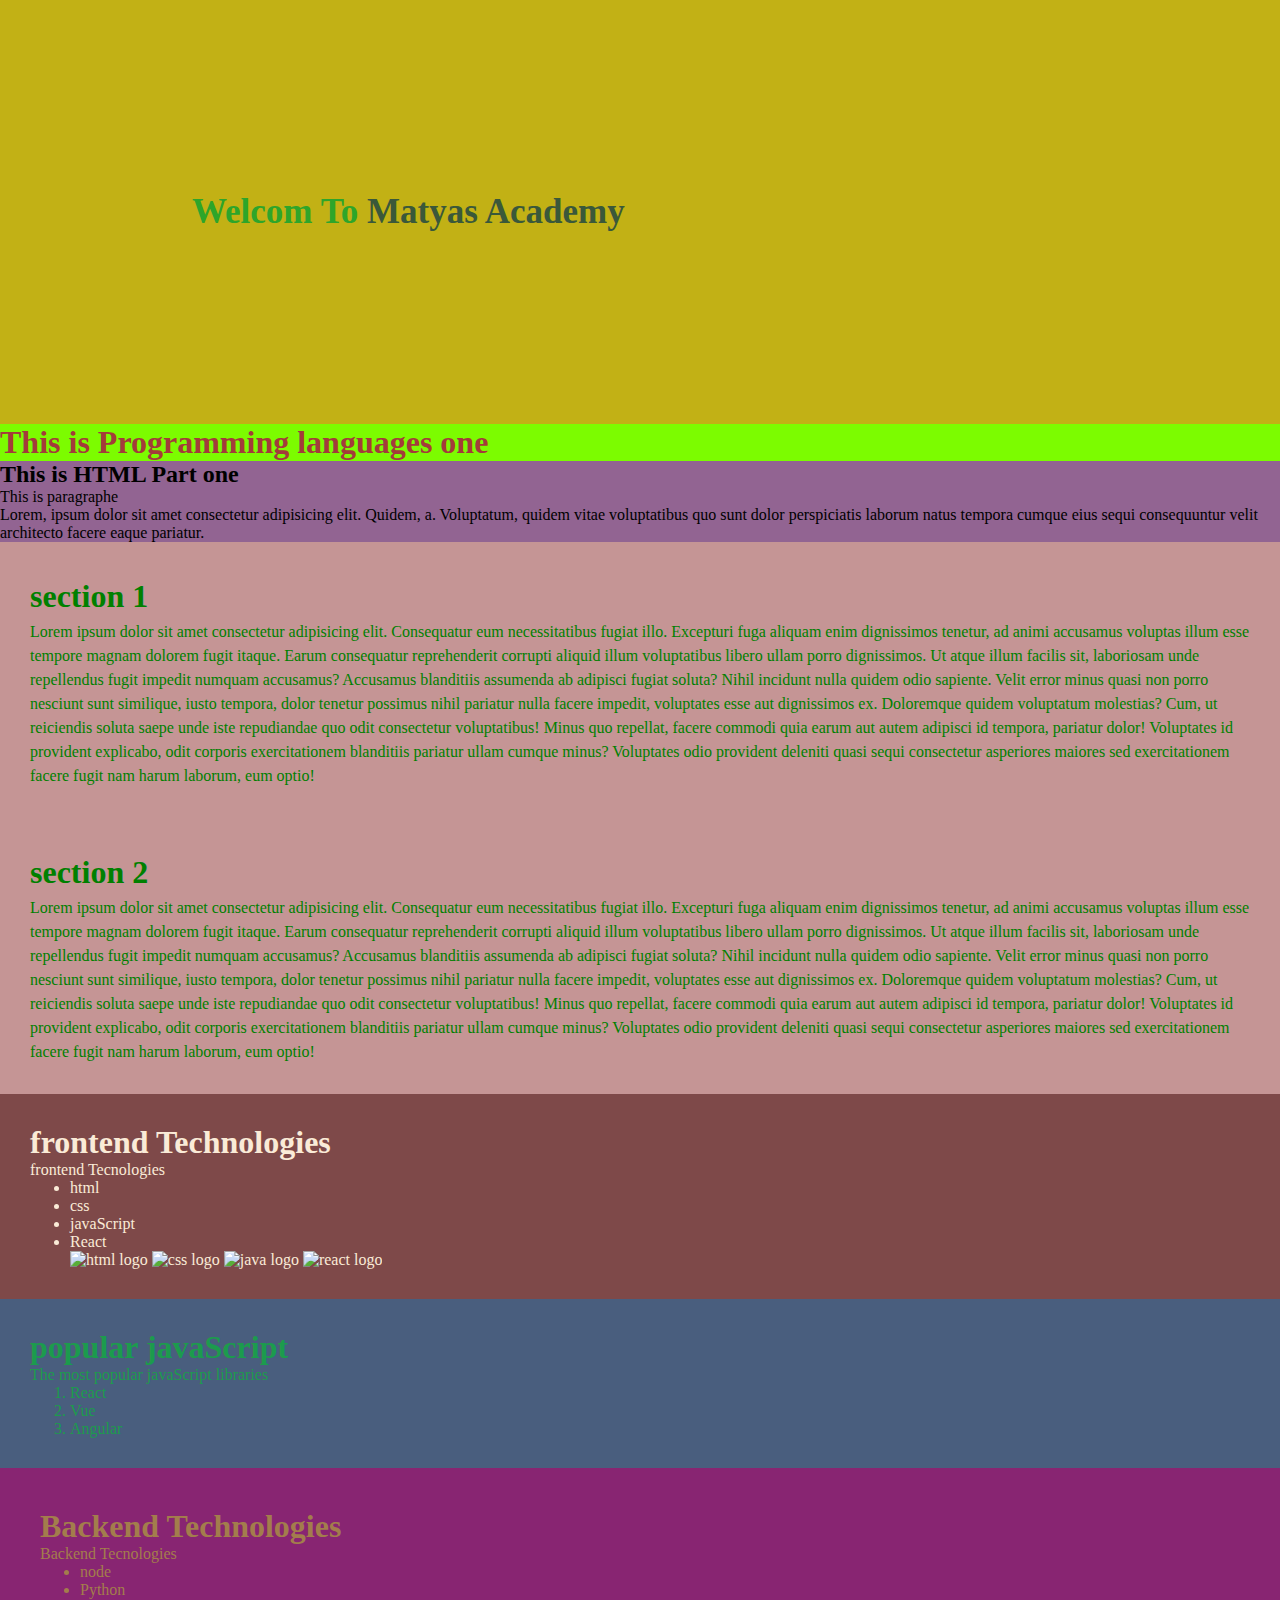
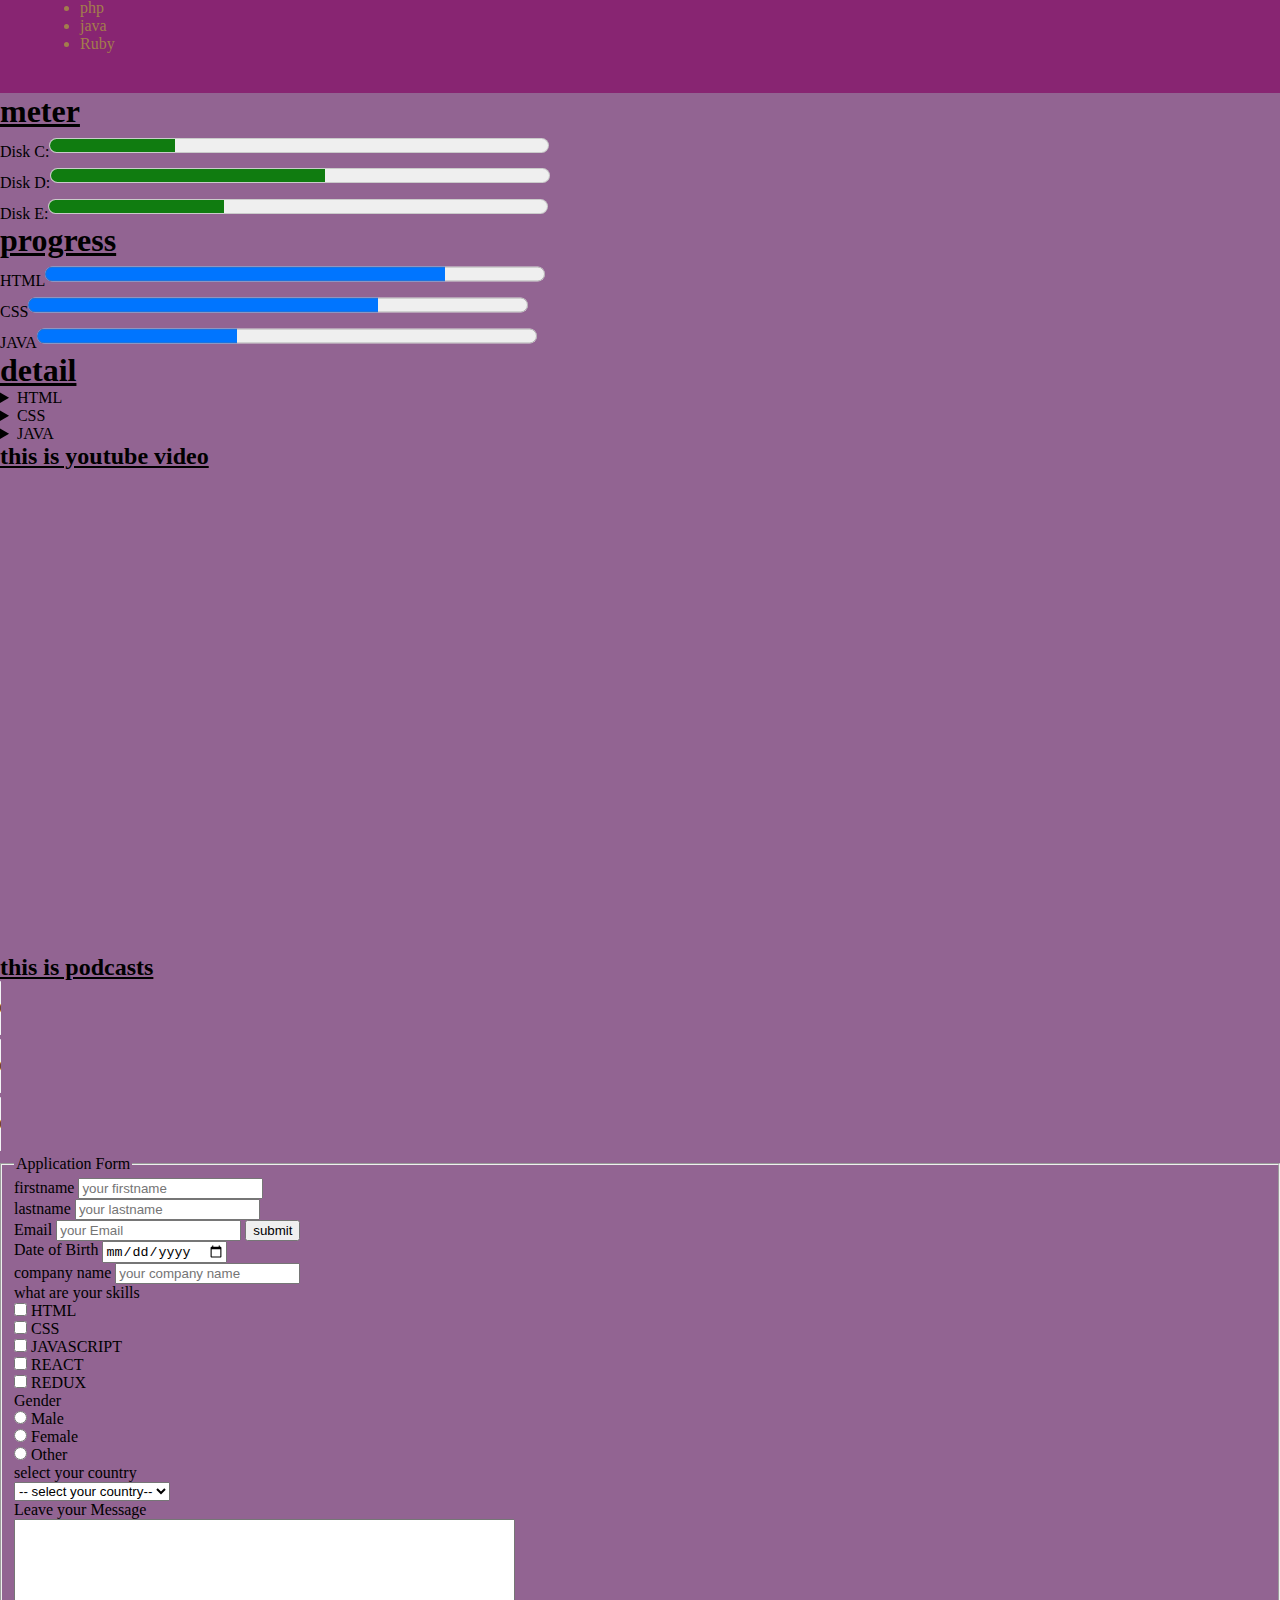
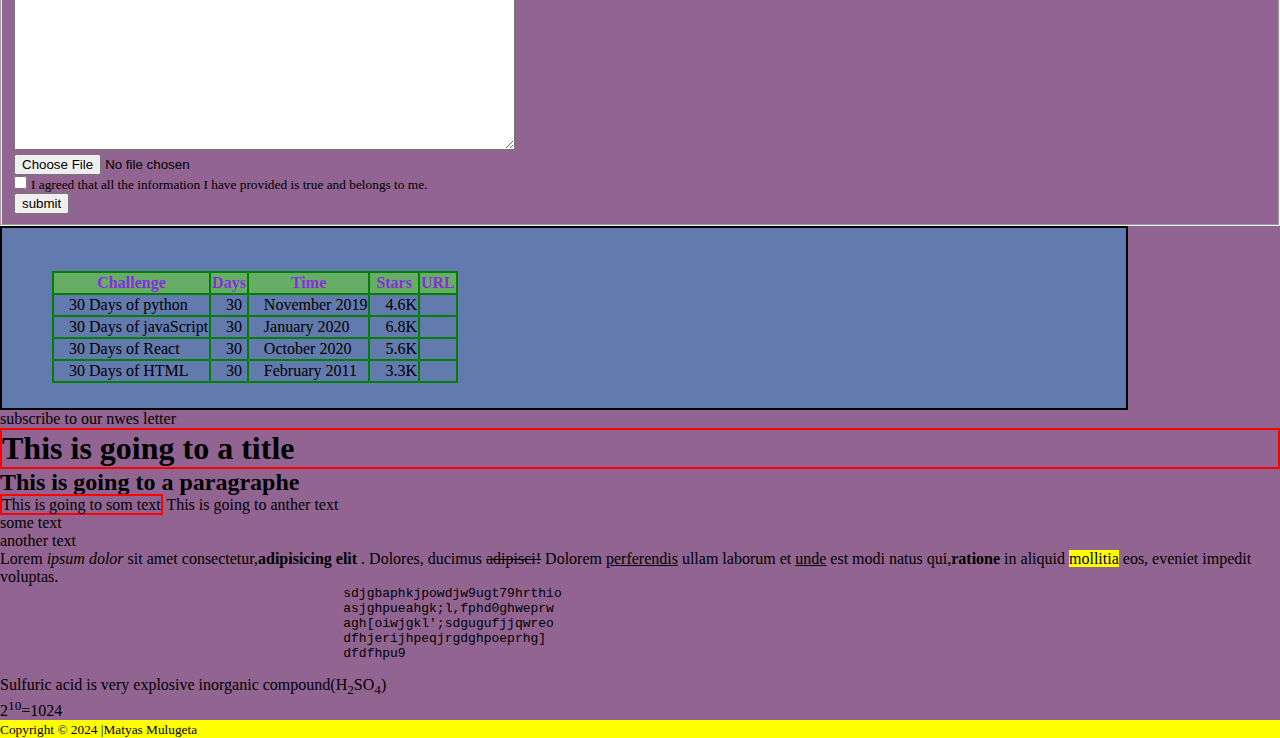
==== index.html @ 6f58ba42 "the second commit and change file" ====
<!--Declaration-->
<!DOCTYPE html>
<!--The root elemrnt start from here-->
<html lang="en">

<head>
    <meta charset="UTF-8" />
    <meta http-equiv="refresh" content="3600">
    <meta name="viewport" content="width=device-width,initial-scale=1.0">
    <meta name="description" content="Matyas Academy the best onlin Academy to learn coding" />
    <meta name="keywords" content="HTML,CSS,javaScript,coding,in Amharic" />
    <meta name="aouhor" content="Matyas Academy" />
    <title>
        Matyas Academy Static Website
    </title>
    <link rel="stylesheet" href="">
    <link rel="stylesheet" href="./asset/css/styles.css">
</head>

<body>
    <div>
        <!--This is header section-->
        <header>
            <h1 id="title-1" class="title">
                <span id="Welcom">Welcom To</span>
                <span id="Matyas">Matyas Academy</span>
            </h1>
        </header>
        <!--This is the main section-->
        <main>
            <div>
                <!--heading parts-->
                <div>
                    <h1 class="title">This is Programming languages one</h1>
                    <h2>This is HTML Part one</h2>
                    <p>
                        This is paragraphe <br>
                        Lorem, ipsum dolor sit amet consectetur adipisicing elit. Quidem, a. Voluptatum, quidem vitae
                        voluptatibus quo sunt dolor perspiciatis laborum natus tempora cumque eius sequi consequuntur
                        velit architecto facere eaque pariatur.
                    </p>
                </div>
                <!--part of section-->
                <div>
                    <section>
                        <h1>
                            section 1
                        </h1>
                        <article>
                            <p>
                                Lorem ipsum dolor sit amet consectetur adipisicing elit. Consequatur eum necessitatibus
                                fugiat illo. Excepturi fuga aliquam enim dignissimos tenetur, ad animi accusamus
                                voluptas illum esse tempore magnam dolorem fugit itaque.
                                Earum consequatur reprehenderit corrupti aliquid illum voluptatibus libero ullam porro
                                dignissimos. Ut atque illum facilis sit, laboriosam unde repellendus fugit impedit
                                numquam accusamus? Accusamus blanditiis assumenda ab adipisci fugiat soluta?
                                Nihil incidunt nulla quidem odio sapiente. Velit error minus quasi non porro nesciunt
                                sunt similique, iusto tempora, dolor tenetur possimus nihil pariatur nulla facere
                                impedit, voluptates esse aut dignissimos ex.
                                Doloremque quidem voluptatum molestias? Cum, ut reiciendis soluta saepe unde iste
                                repudiandae quo odit consectetur voluptatibus! Minus quo repellat, facere commodi quia
                                earum aut autem adipisci id tempora, pariatur dolor!
                                Voluptates id provident explicabo, odit corporis exercitationem blanditiis pariatur
                                ullam cumque minus? Voluptates odio provident deleniti quasi sequi consectetur
                                asperiores maiores sed exercitationem facere fugit nam harum laborum, eum optio!
                            </p>
                        </article>
                    </section>
                    <section>
                        <h1>
                            section 2
                        </h1>
                        <article>
                            <p>
                                Lorem ipsum dolor sit amet consectetur adipisicing elit. Consequatur eum necessitatibus
                                fugiat illo. Excepturi fuga aliquam enim dignissimos tenetur, ad animi accusamus
                                voluptas illum esse tempore magnam dolorem fugit itaque.
                                Earum consequatur reprehenderit corrupti aliquid illum voluptatibus libero ullam porro
                                dignissimos. Ut atque illum facilis sit, laboriosam unde repellendus fugit impedit
                                numquam accusamus? Accusamus blanditiis assumenda ab adipisci fugiat soluta?
                                Nihil incidunt nulla quidem odio sapiente. Velit error minus quasi non porro nesciunt
                                sunt similique, iusto tempora, dolor tenetur possimus nihil pariatur nulla facere
                                impedit, voluptates esse aut dignissimos ex.
                                Doloremque quidem voluptatum molestias? Cum, ut reiciendis soluta saepe unde iste
                                repudiandae quo odit consectetur voluptatibus! Minus quo repellat, facere commodi quia
                                earum aut autem adipisci id tempora, pariatur dolor!
                                Voluptates id provident explicabo, odit corporis exercitationem blanditiis pariatur
                                ullam cumque minus? Voluptates odio provident deleniti quasi sequi consectetur
                                asperiores maiores sed exercitationem facere fugit nam harum laborum, eum optio!
                            </p>
                        </article>
                    </section>
                </div>
                <!--listed files-->
                <div>
                    <div class="Tecnologies-1">
                        <h1>
                            frontend Technologies
                        </h1>
                        <p>
                            frontend Tecnologies
                        </p>
                        <ul>
                            <li>html</li>
                            <li>css</li>
                            <li>javaScript</li>
                            <li>React</li>
                            <img src="./asset/pro-image/html.png" style="width:10%;" alt="html logo"
                                title="html logo" />
                            <img src="./asset/pro-image/css.png" style="width:10%;" alt="css logo" title="css logo" />
                            <img src="./asset/pro-image/java.png" style="width:10%;" alt="java logo"
                                title="java logo" />
                            <img src="./asset/pro-image/react.jpg" style="width:10%;" alt="react logo"
                                title="react logo" />
                        </ul>
                    </div>
                    <div class="Tecnologies-2">
                        <h1>
                            popular javaScript
                        </h1>
                        <p>
                            The most popular javaScript libraries
                        </p>
                        <ol>
                            <li>React</li>
                            <li>Vue</li>
                            <li>Angular</li>
                        </ol>
                    </div>
                    <div class="Tecnologies-3">
                        <h1>
                            Backend Technologies
                        </h1>
                        <p>
                            Backend Tecnologies
                        </p>
                        <ul>
                            <li>node</li>
                            <li>Python</li>
                            <li>php</li>
                            <li>java</li>
                            <li>Ruby</li>
                        </ul>
                    </div>
                </div>
                <!--meter,progress,details-->
                <div>
                    <!--meter-->
                    <h1><u>meter</u></h1>
                    Disk C:<meter value="25" min="0" max="100">
                    </meter><br />
                    Disk D:<meter value="55" min="0" max="100">
                    </meter><br />
                    Disk E:<meter value="35" min="0" max="100">
                    </meter>
                    <!--progress-->
                    <h1><u>progress</u></h1>
                    HTML<progress min="0" max="100" value="80">
                    </progress><br />
                    CSS<progress min="0" max="100" value="70">
                    </progress><br />
                    JAVA<progress min="0" max="100" value="40">
                    </progress>
                    <!--details-->
                    <h1><u>detail</u></h1>
                    <details>
                        <summary>HTML</summary>
                        <P>Lorem ipsum dolor sit amet consectetur adipisicing elit. Dolorem ea nobis nisi in vero
                            provident rerum, quia error, ab cupiditate assumenda fugiat ipsum, sapiente quod.
                            Perferendis fuga odio ex in.</P>
                    </details>
                    <details>
                        <summary>CSS</summary>
                        <P>Lorem ipsum dolor sit amet consectetur adipisicing elit. Dolorem ea nobis nisi in vero
                            provident rerum, quia error, ab cupiditate assumenda fugiat ipsum, sapiente quod.
                            Perferendis fuga odio ex in.</P>
                    </details>
                    <details>
                        <summary>JAVA</summary>
                        <P>Lorem ipsum dolor sit amet consectetur adipisicing elit. Dolorem ea nobis nisi in vero
                            provident rerum, quia error, ab cupiditate assumenda fugiat ipsum, sapiente quod.
                            Perferendis fuga odio ex in.</P>
                    </details>
                </div>
                <!--Media files-->
                <div>
                    <h2>
                        <u>
                            this is youtube video
                        </u>
                    </h2>
                    <iframe width="663" height="480" src="https://www.youtube.com/embed/uxzwDXzeaTU"
                        title="HTML in Amharic:16 -  Media files (Video, audio and Images)" frameborder="0"
                        allow="accelerometer; autoplay; clipboard-write; encrypted-media; gyroscope; picture-in-picture; web-share"
                        referrerpolicy="strict-origin-when-cross-origin" allowfullscreen>
                    </iframe>
                    <h2>
                        <u>
                            this is podcasts
                        </u>
                    </h2>
                    <audio controls src="./asset/audios/Porsche+Macan+July+5+2018+(1).mp3" title="ferst podcasts">
                    </audio><br />
                    <audio controls="./asset/audios/Allusionist+HSBC+PRE+2019-07-12.mp3"
                        title="secnd podcast"></audio><br />
                    <audio controls="./asset/audios/HSBC_Canada_Announcer_7.8.19_updated.mp3"
                        title="therd podcast"></audio>
                </div>
                <!--HTML Form-->
                <div>
                    <fieldset>
                        <legend>
                            Application Form
                        </legend>
                        <form>
                            <!--first name section-->
                            <div>
                                <label for="firstname">
                                    firstname
                                </label>
                                <input type="name" id="firstname" placeholder="your firstname" />
                            </div>
                            <!--last name section-->
                            <div>
                                <label for="lastname">
                                    lastname
                                </label>
                                <input type="name" id="lastname" placeholder="your lastname" />
                            </div>
                            <!--email section-->
                            <div>
                                <label for="email">
                                    Email
                                </label>
                                <input type="email" id="email" placeholder="your Email" />
                                <button>
                                    submit
                                </button>
                            </div>
                            <!--date section-->
                            <div>
                                <label for="Dateofbirth">
                                    Date of Birth
                                </label>
                                <input type="date" id="Dateofbirth" placeholder="your Dateofbirth" />
                            </div>
                            <!--company section-->
                            <div>
                                <label for="company">
                                    company name
                                </label>
                                <input type="name" id="company" placeholder="your company name" />
                            </div>
                            <!--checkbox section-->
                            <div>
                                <p>
                                    what are your skills
                                </p>
                                <input type="checkbox" id="HTML">
                                <label for="HTML">
                                    HTML
                                </label>
                                <br />
                                <input type="checkbox" id="CSS">
                                <label for="CSS">
                                    CSS
                                </label>
                                <br />
                                <input type="checkbox" id="JAVASCRIPT">
                                <label for="JAVASCRIPT">
                                    JAVASCRIPT
                                </label>
                                <br />
                                <input type="checkbox" id="REACT">
                                <label for="REACT">
                                    REACT
                                </label>
                                <br />
                                <input type="checkbox" id="REDUX">
                                <label for="REDUX">
                                    REDUX
                                </label>
                            </div>
                            <!--radio section-->
                            <div>
                                <p>
                                    Gender
                                </p>
                                <input type="radio" id="Male" name="Gender">
                                <label for="Male">
                                    Male
                                </label>
                                <br />
                                <input type="radio" id="Female" name="Gender">
                                <label for="Female">
                                    Female
                                </label>
                                <br />
                                <input type="radio" id="Other" name="Gender">
                                <label for="Other">
                                    Other
                                </label>
                            </div>
                            <!--select coutry section-->
                            <div>
                                <p>
                                    select your country
                                </p>
                                <select name="country" id="country">
                                    <option value="">
                                        -- select your country--
                                    </option>
                                    <option value="Ethiopya">
                                        Ethiopya
                                    </option>
                                    <option value="somalya">
                                        somalya
                                    </option>
                                    <option value="djebuti">
                                        djebuti
                                    </option>
                                    <option value="sudane">
                                        sudane
                                    </option>
                                    <option value="kenya">
                                        kenya
                                    </option>
                                </select>
                            </div>
                            <!--text area section-->
                            <div>
                                <label for="Message">
                                    Leave your Message
                                </label>
                                <br />
                                <textarea name="Message" id="Message" cols="60" rows="15">
                                        </textarea>
                            </div>
                            <!--input file section-->
                            <div>
                                <input type="file">
                            </div>
                            <!--another checkbox section-->
                            <div>
                                <input type="checkbox" id="agre">
                                <label for="agre">
                                    <small>
                                        I agreed that all the information I have provided is true and belongs to me.
                                    </small>
                                </label>
                                <br />
                                <input type="submit" value="submit">
                            </div>
                        </form>
                    </fieldset>
                </div>
                <!--HTML Table-->
                <div class="table-1">
                    <br />
                    <table>
                        <thead>
                            <tr>
                                <th>Challenge</th>
                                <th>Days</th>
                                <th>Time</th>
                                <th>Stars</th>
                                <th>URL</th>
                            </tr>
                        </thead>
                        <tbody>
                            <tr>
                                <td>
                                    30 Days of python
                                </td>
                                <td>30</td>
                                <td>November 2019</td>
                                <td>4.6K</td>
                                <td></td>
                            </tr>
                            <tr>
                                <td>
                                    30 Days of javaScript
                                </td>
                                <td>30</td>
                                <td>January 2020</td>
                                <td>6.8K</td>
                                <td></td>
                            </tr>
                            <tr>
                                <td>
                                    30 Days of React
                                </td>
                                <td>30</td>
                                <td>October 2020</td>
                                <td>5.6K</td>
                                <td></td>
                            </tr>
                            <tr>
                                <td>
                                    30 Days of HTML
                                </td>
                                <td>30</td>
                                <td>February 2011</td>
                                <td>3.3K</td>
                                <td></td>
                            </tr>
                        </tbody>
                    </table>
                </div>

                <!--blockeing and non blocking elments-->
                <div>
                    <p>
                        subscribe to our nwes letter
                    </p>
                    <h1 style="border: 2px solid red;">This is going to a title</h1>
                    <h2>This is going to a paragraphe</h2>
                    <span style="border: 2px solid red;">This is going to som text</span>
                    <span>This is going to anther text</span>
                </div>
                <!--let ass self closing elments-->
                <div>
                    <span>
                        some text
                    </span>
                    <br />
                    <span>
                        another text
                    </span>
                </div>
                <!--html formating-->
                <div>
                    <p>
                        Lorem <em>ipsum dolor</em> sit amet consectetur,<b>adipisicing elit</b> . Dolores, ducimus
                        <del>adipisci!</del> Dolorem <ins>perferendis</ins> ullam laborum et <u>unde</u> est modi natus
                        qui,<strong>ratione</strong> in aliquid <mark>mollitia</mark> eos, eveniet impedit voluptas.

                    </p>
                    <pre>
                                            sdjgbaphkjpowdjw9ugt79hrthio
                                            asjghpueahgk;l,fphd0ghweprw
                                            agh[oiwjgkl';sdgugufjjqwreo
                                            dfhjerijhpeqjrgdghpoeprhg]
                                            dfdfhpu9
                                        </pre>
                    <P>
                        Sulfuric acid is very explosive inorganic compound(H<sub>2</sub>SO<sub>4</sub>)
                    </P>
                    2<sup>10</sup>=1024
                </div>
            </div>
        </main>
        <!--This is the footer section-->
        <footer>
            <div>
                <!--link section-->
                <div>
                    <a href="https://www.youtube.com/" target="blank">
                        <i class="fa-brands fa-square-youtube"></i>
                    </a>
                    <a href="https://www.facebook.com/" target="blank"><i class="fa-brands fa-square-facebook"></i>
                    </a>
                </div>
                <div>
                    <small>
                        Copyright &copy; 2024 |Matyas Mulugeta
                    </small>
                </div>
            </div>
        </footer>
    </div>
</body>

</html>
<!--The root elemrnt ended from here-->
---- asset/css/styles.css ----
/*This is css*/
* {
    margin: 0%;
}

body {
    background-color: rgb(146, 100, 146);
}

meter {
    height: 30px;
    width: 500px;
}

progress {
    height: 30px;
    width: 500px;
}

table,
td,
th {
    border: 2px solid green;
    border-collapse: collapse;
}

.table-1 {
    background-color: rgb(98, 122, 173);
    width: 80%;
    margin: 50 auto;
    padding: 25px 50px;
    border: 2px solid;
}

thead {
    background-color: rgb(102, 173, 102);
    color: blueviolet;
}

td {
    padding-left: 15px;
}

section {
    background-color: rgb(197, 149, 149);
    line-height: 1.5;
    color: green;
    padding: 30px;
}

/*css selectors
by tag name
by id
by class
by attribute
*/
#title-1 {
    padding: 15%;
    background-color: rgb(194, 177, 21);
    font-size: 35px;
}

#Welcom {
    color: rgb(46, 165, 42);
}

#Matyas {
    color: rgb(58, 88, 58);
}

.Tecnologies-1 {
    padding: 30px;
    background-color: rgb(126, 73, 73);
    color: antiquewhite;
}

.Tecnologies-2 {
    padding: 30px;
    background-color: rgb(73, 94, 126);
    color: rgb(28, 155, 77);
}

.Tecnologies-3 {
    padding: 40px;
    background-color: rgb(136, 37, 114);
    color: rgb(163, 125, 76);
}

footer {
    background-color: yellow;
    "

}

.footer-link {
    height: 30px;
    width: 30px;
}
.title{
    background-color: lawngreen;
    color: rgb(163, 59, 59);
}
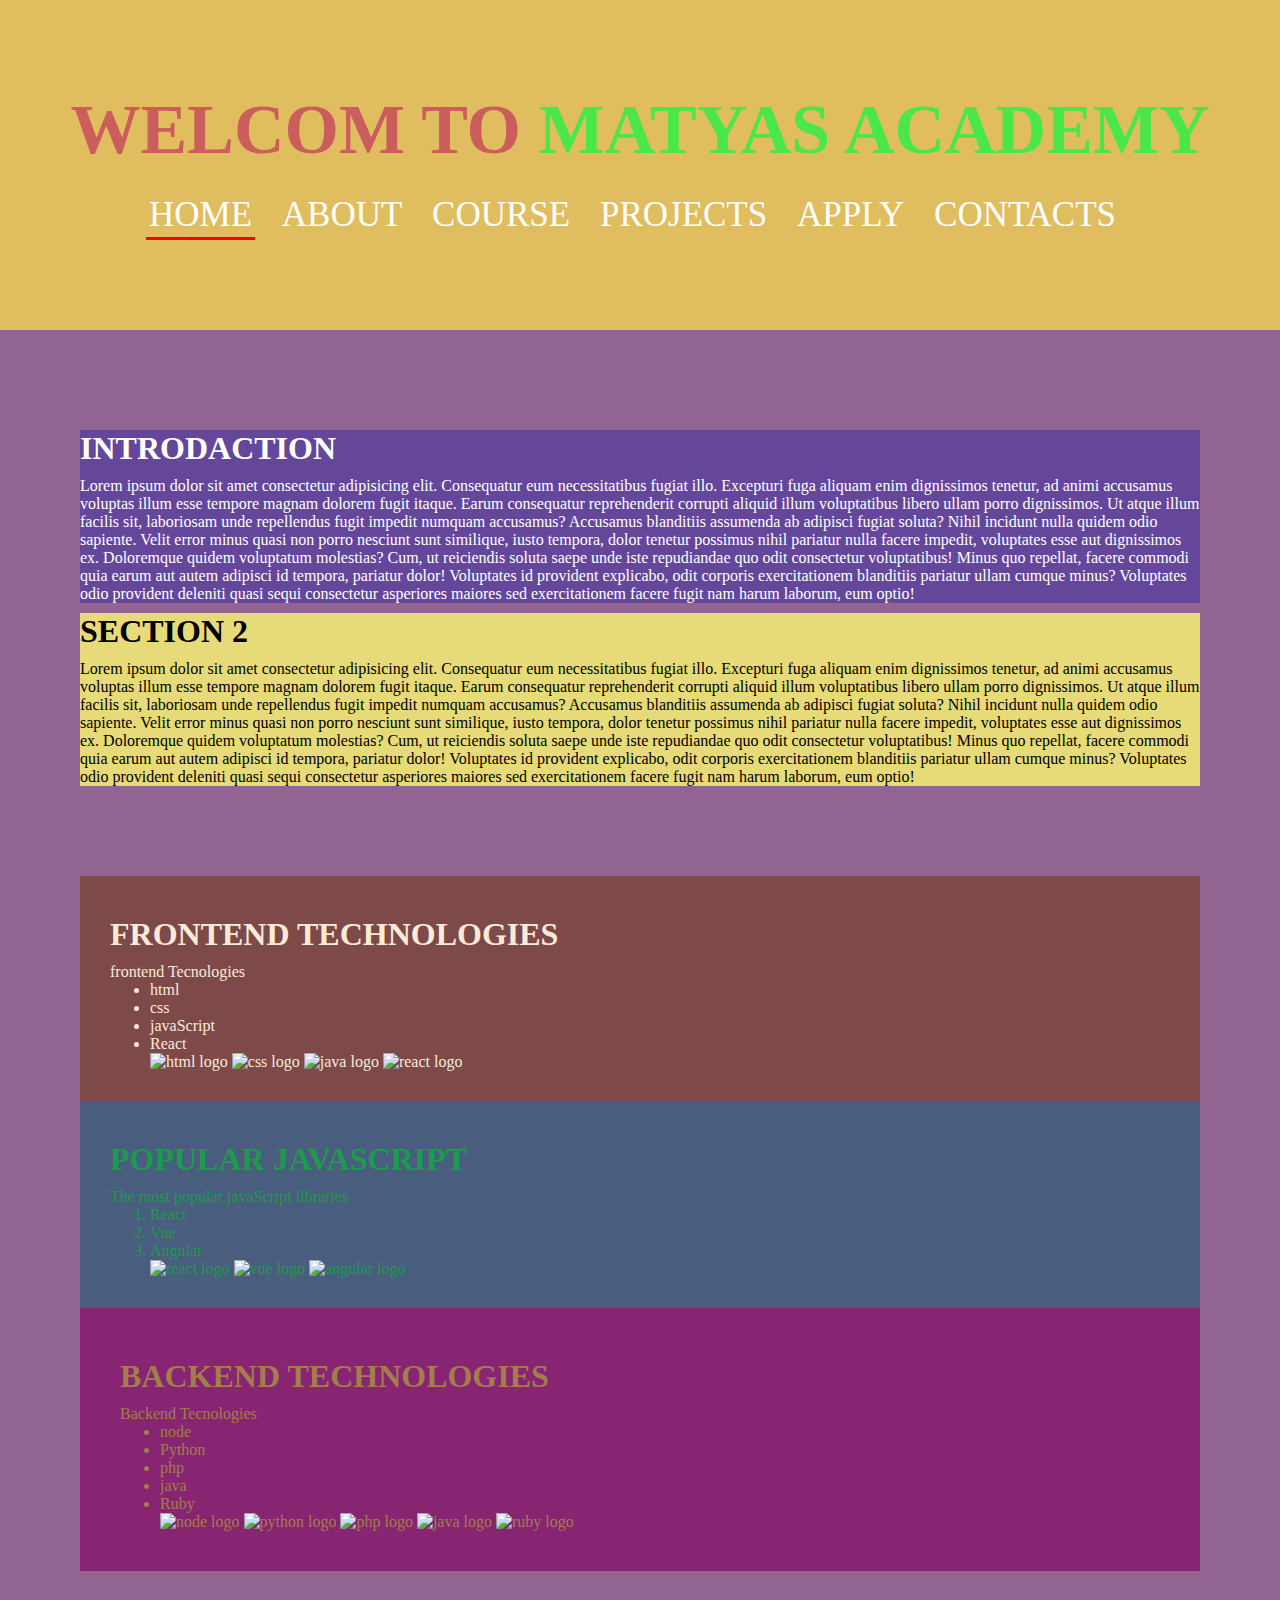
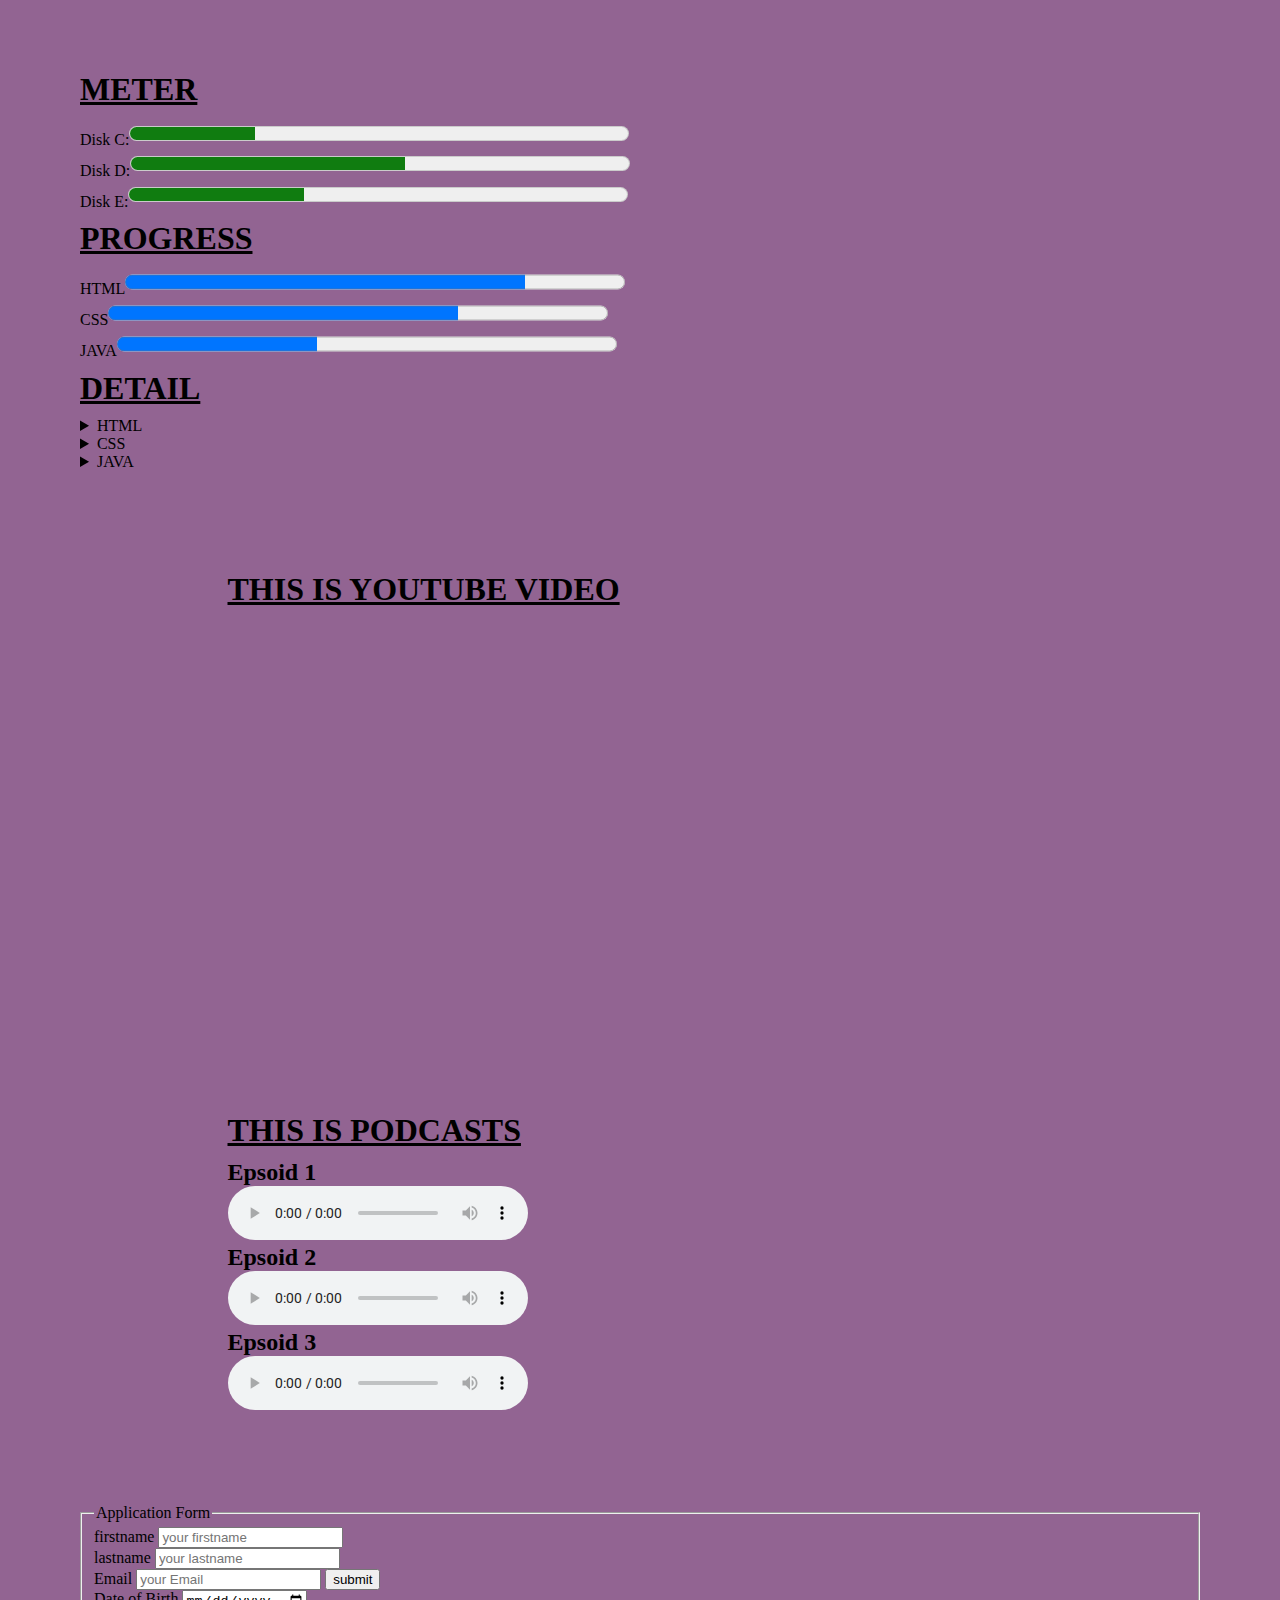
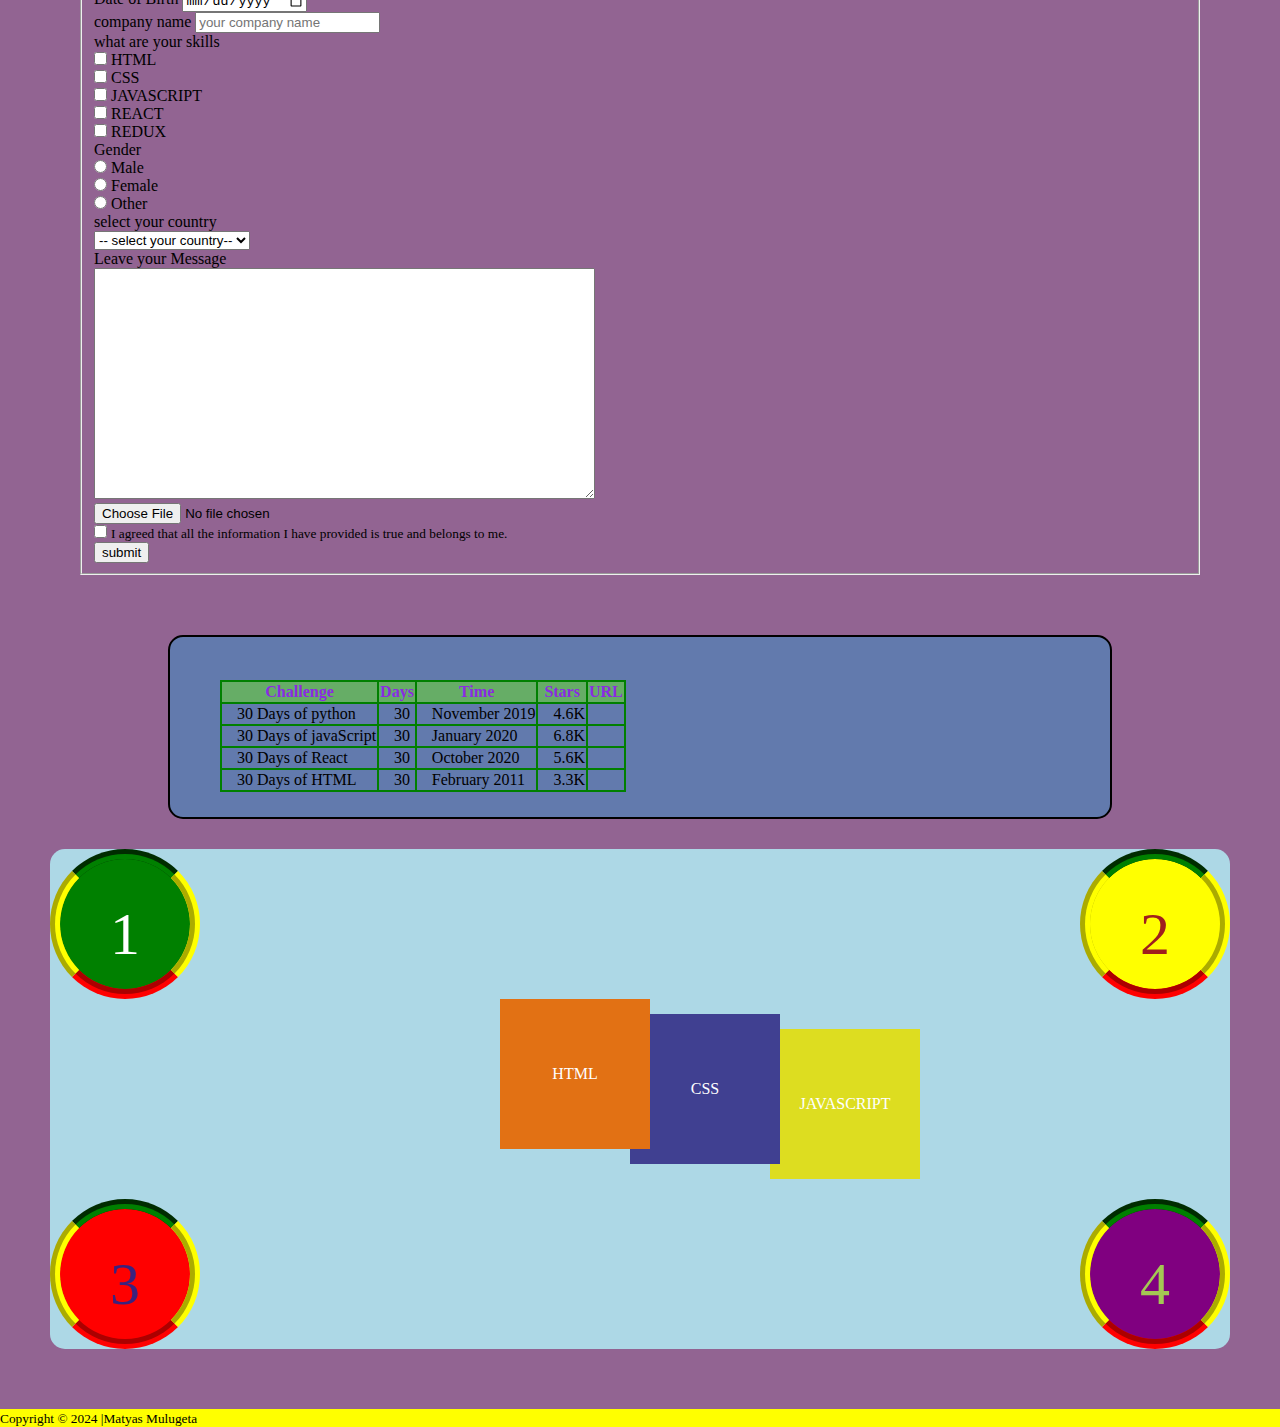
==== commit 48283a47: "the third commit" ====
--- a/index.html
+++ b/index.html
@@ -15,36 +15,56 @@
     </title>
     <link rel="stylesheet" href="">
     <link rel="stylesheet" href="./asset/css/styles.css">
+    <link rel="preconnect" href="https://fonts.googleapis.com">
+    <link rel="preconnect" href="https://fonts.gstatic.com" crossorigin>
+    <link
+        href="https://fonts.googleapis.com/css2?family=Inconsolata:wght@200..900&family=Lato:ital,wght@0,300;0,400;0,900;1,300;1,400;1,900&family=Merriweather:ital,wght@0,300;0,400;0,700;0,900;1,300;1,400;1,700;1,900&family=Montserrat:ital,wght@0,100..900;1,100..900&family=Oswald:wght@200..700&family=Poppins:wght@300;400;700;800&family=Raleway:ital,wght@0,100..900;1,100..900&family=Roboto+Condensed:ital,wght@0,100..900;1,100..900&family=Roboto+Slab:wght@100..900&family=Roboto:wght@300;400;900&family=Ubuntu:ital,wght@0,300;0,400;0,500;0,700;1,300;1,400;1,500;1,700&display=swap"
+        rel="stylesheet">
 </head>
 
 <body>
     <div>
         <!--This is header section-->
         <header>
-            <h1 id="title-1" class="title">
-                <span id="Welcom">Welcom To</span>
-                <span id="Matyas">Matyas Academy</span>
-            </h1>
+            <div id="title-1" class="title page-section">
+                <h1>
+                    <span id="Welcom">
+                        Welcom To
+                    </span>
+                    <span id="Matyas">
+                        Matyas Academy
+                    </span>
+                </h1>
+                <ul class="manu-list">
+                    <li>
+                        <a href="./index.html" class="active">Home</a>
+                    </li>
+                    <li>
+                        <a href="./about.html">About</a>
+                    </li>
+                    <li>
+                        <a href="./courses.html">Course</a>
+                    </li>
+                    <li>
+                        <a href="./projects.html">Projects</a>
+                    </li>
+                    <li>
+                        <a href="./apply.html">Apply</a>
+                    </li>
+                    <li>
+                        <a href="./contacts.html">Contacts</a>
+                    </li>
+                </ul>
+            </div>
         </header>
         <!--This is the main section-->
         <main>
             <div>
-                <!--heading parts-->
-                <div>
-                    <h1 class="title">This is Programming languages one</h1>
-                    <h2>This is HTML Part one</h2>
-                    <p>
-                        This is paragraphe <br>
-                        Lorem, ipsum dolor sit amet consectetur adipisicing elit. Quidem, a. Voluptatum, quidem vitae
-                        voluptatibus quo sunt dolor perspiciatis laborum natus tempora cumque eius sequi consequuntur
-                        velit architecto facere eaque pariatur.
-                    </p>
-                </div>
                 <!--part of section-->
-                <div>
-                    <section>
+                <div   class="page-section">
+                    <div class="introdaction">
                         <h1>
-                            section 1
+                            introdaction
                         </h1>
                         <article>
                             <p>
@@ -65,8 +85,8 @@
                                 asperiores maiores sed exercitationem facere fugit nam harum laborum, eum optio!
                             </p>
                         </article>
-                    </section>
-                    <section>
+                    </div>
+                    <div class="introdaction-2">
                         <h1>
                             section 2
                         </h1>
@@ -89,10 +109,10 @@
                                 asperiores maiores sed exercitationem facere fugit nam harum laborum, eum optio!
                             </p>
                         </article>
-                    </section>
+                    </div>
                 </div>
                 <!--listed files-->
-                <div>
+                <div   class="page-section">
                     <div class="Tecnologies-1">
                         <h1>
                             frontend Technologies
@@ -105,12 +125,12 @@
                             <li>css</li>
                             <li>javaScript</li>
                             <li>React</li>
-                            <img src="./asset/pro-image/html.png" style="width:10%;" alt="html logo"
+                            <img src="./asset/pro-image/html.png"alt="html logo"
                                 title="html logo" />
-                            <img src="./asset/pro-image/css.png" style="width:10%;" alt="css logo" title="css logo" />
-                            <img src="./asset/pro-image/java.png" style="width:10%;" alt="java logo"
+                            <img src="./asset/pro-image/css.png" alt="css logo" title="css logo" />
+                            <img src="./asset/pro-image/java.png" alt="java logo"
                                 title="java logo" />
-                            <img src="./asset/pro-image/react.jpg" style="width:10%;" alt="react logo"
+                            <img src="./asset/pro-image/react.jpg" alt="react logo"
                                 title="react logo" />
                         </ul>
                     </div>
@@ -125,6 +145,9 @@
                             <li>React</li>
                             <li>Vue</li>
                             <li>Angular</li>
+                            <img src="./asset/pro-image/react.jpg" alt="react logo">
+                            <img src="./asset/pro-image/vue.png" alt="vue logo">
+                            <img src="./asset/pro-image/angular.png" alt="angular logo">
                         </ol>
                     </div>
                     <div class="Tecnologies-3">
@@ -140,11 +163,18 @@
                             <li>php</li>
                             <li>java</li>
                             <li>Ruby</li>
+                            <div>
+                                <img src="./asset/pro-image/node.png" alt="node logo">
+                                <img src="./asset/pro-image/python.jpg" alt="python logo">
+                                <img src="./asset/pro-image/php.png" alt="php logo">
+                                <img src="./asset/pro-image/java.png" alt="java logo">
+                                <img src="./asset/pro-image/ruby.jpg" alt="ruby logo">
+                            </div>
                         </ul>
                     </div>
                 </div>
                 <!--meter,progress,details-->
-                <div>
+                <div   class="page-section">
                     <!--meter-->
                     <h1><u>meter</u></h1>
                     Disk C:<meter value="25" min="0" max="100">
@@ -183,31 +213,36 @@
                     </details>
                 </div>
                 <!--Media files-->
-                <div>
-                    <h2>
+                <div   class="page-section video">
+                    <h1>
                         <u>
                             this is youtube video
                         </u>
-                    </h2>
+                    </h1>
                     <iframe width="663" height="480" src="https://www.youtube.com/embed/uxzwDXzeaTU"
                         title="HTML in Amharic:16 -  Media files (Video, audio and Images)" frameborder="0"
                         allow="accelerometer; autoplay; clipboard-write; encrypted-media; gyroscope; picture-in-picture; web-share"
                         referrerpolicy="strict-origin-when-cross-origin" allowfullscreen>
                     </iframe>
-                    <h2>
+                    <h1>
                         <u>
                             this is podcasts
                         </u>
-                    </h2>
+                    </h1>
+                    <h2>Epsoid 1</h2>
                     <audio controls src="./asset/audios/Porsche+Macan+July+5+2018+(1).mp3" title="ferst podcasts">
-                    </audio><br />
-                    <audio controls="./asset/audios/Allusionist+HSBC+PRE+2019-07-12.mp3"
-                        title="secnd podcast"></audio><br />
+                    </audio>
+                    <br />
+                    <h2>Epsoid 2</h2>
+                    <audio controls="./asset/audios/Allusionist+HSBC+PRE+2019-07-12.mp3" title="secnd podcast">
+                    </audio>
+                    <br />
+                    <h2>Epsoid 3</h2>
                     <audio controls="./asset/audios/HSBC_Canada_Announcer_7.8.19_updated.mp3"
                         title="therd podcast"></audio>
                 </div>
                 <!--HTML Form-->
-                <div>
+                <div   class="page-section">
                     <fieldset>
                         <legend>
                             Application Form
@@ -355,7 +390,7 @@
                     </fieldset>
                 </div>
                 <!--HTML Table-->
-                <div class="table-1">
+                <div class="table-1 page-section">
                     <br />
                     <table>
                         <thead>
@@ -407,46 +442,19 @@
                         </tbody>
                     </table>
                 </div>
+                <!--box position
+                <div class="sticky">
+                    i am sticky!
+                </div>-->
+                <div class="box-wrapper page-section">
+                    <div class="box" id="box1">1</div>
+                    <div class="box" id="box2">2</div>
+                    <div class="box" id="box3">3</div>
+                    <div class="box" id="box4">4</div>
 
-                <!--blockeing and non blocking elments-->
-                <div>
-                    <p>
-                        subscribe to our nwes letter
-                    </p>
-                    <h1 style="border: 2px solid red;">This is going to a title</h1>
-                    <h2>This is going to a paragraphe</h2>
-                    <span style="border: 2px solid red;">This is going to som text</span>
-                    <span>This is going to anther text</span>
-                </div>
-                <!--let ass self closing elments-->
-                <div>
-                    <span>
-                        some text
-                    </span>
-                    <br />
-                    <span>
-                        another text
-                    </span>
-                </div>
-                <!--html formating-->
-                <div>
-                    <p>
-                        Lorem <em>ipsum dolor</em> sit amet consectetur,<b>adipisicing elit</b> . Dolores, ducimus
-                        <del>adipisci!</del> Dolorem <ins>perferendis</ins> ullam laborum et <u>unde</u> est modi natus
-                        qui,<strong>ratione</strong> in aliquid <mark>mollitia</mark> eos, eveniet impedit voluptas.
-
-                    </p>
-                    <pre>
-                                            sdjgbaphkjpowdjw9ugt79hrthio
-                                            asjghpueahgk;l,fphd0ghweprw
-                                            agh[oiwjgkl';sdgugufjjqwreo
-                                            dfhjerijhpeqjrgdghpoeprhg]
-                                            dfdfhpu9
-                                        </pre>
-                    <P>
-                        Sulfuric acid is very explosive inorganic compound(H<sub>2</sub>SO<sub>4</sub>)
-                    </P>
-                    2<sup>10</sup>=1024
+                    <div class="web-tech" id="HTML">HTML</div>
+                    <div class="web-tech" id="CSS">CSS</div>
+                    <div class="web-tech" id="JAVA">JAVASCRIPT</div>
                 </div>
             </div>
         </main>
--- a/asset/css/styles.css
+++ b/asset/css/styles.css
@@ -1,12 +1,69 @@
 /*This is css*/
+/*css selectors
+by tag name
+by id
+by class
+by attribute
+*/
 * {
     margin: 0%;
-}
-
+    box-sizing: border-box;
+}
+header{
+    background-color: rgb(224, 190, 95);
+    padding: 20px;
+    text-align: center;
+}
+#Welcom {
+    color: hsl(0, 51%, 58%);
+}
+
+#Matyas {
+    color: rgb(73, 231, 73);
+}
+#title-1 {
+    font-size: 35px;
+    text-transform: uppercase;
+}
+.manu-list{
+    padding: 15px;
+    color: white;
+}
+.manu-list li{
+    display: inline;
+    margin-right: 15px;
+}
+.manu-list li a {
+    color: white;
+    text-decoration: none;
+    padding: 3px;
+}
+.active{
+    border-bottom: 3px solid red;
+}
 body {
     background-color: rgb(146, 100, 146);
-}
-
+    font-family: 'lnconsolata';
+}
+main{
+    padding: 30px 50px 30px 50px;
+}
+.page-section{
+    margin: 30px auto;
+    padding: 30px;
+    border-radius: 15px;;
+}
+h1{
+    margin: 10px auto;
+    text-transform: uppercase ;
+}
+.introdaction{
+    background-color: rgb(100, 71, 155);
+    color: white;
+}
+.introdaction-2{
+    background-color: rgb(230, 219, 120);
+}
 meter {
     height: 30px;
     width: 500px;
@@ -48,24 +105,63 @@
     padding: 30px;
 }
 
-/*css selectors
-by tag name
-by id
-by class
-by attribute
-*/
-#title-1 {
-    padding: 15%;
-    background-color: rgb(194, 177, 21);
-    font-size: 35px;
-}
-
-#Welcom {
-    color: rgb(46, 165, 42);
-}
-
-#Matyas {
-    color: rgb(58, 88, 58);
+.box-wrapper{
+    z-index: -100;
+    position: relative;
+    background-color: lightblue;
+    height: 500px;
+    width: 100%;
+    padding: 0;
+}
+
+.box{
+    position: absolute;
+    display: inline-block;
+    height: 150px;
+    width: 150px;
+    text-align: center;
+    line-height: 150px;
+    font-size: 60px;
+    border-top:  10px groove green;
+    border-left:  10px groove yellow;
+    border-right:  10px groove yellow;
+    border-bottom:  10px groove red;
+    border-radius: 100px;
+}
+
+#box1{
+    left: 0px;
+    top: 0px;
+    background-color: green;
+    color: white;
+}
+
+#box2{
+    right: 0px;
+    top: 0px;
+    background-color: yellow;
+    color: rgb(160, 30, 30);
+}
+
+#box3{
+    left: 0px;
+    bottom: 0px;
+    background-color: red;
+    color: rgb(58, 34, 126);
+}
+
+#box4{
+    right: 0px;
+    bottom: 0px;
+    background-color: purple;
+    color: rgb(164, 199, 83);
+}
+img{
+    width: 10%;
+}
+.video{
+    max-width: 75%;
+    margin: auto;
 }
 
 .Tecnologies-1 {
@@ -88,15 +184,36 @@
 
 footer {
     background-color: yellow;
-    "
-
 }
 
 .footer-link {
     height: 30px;
     width: 30px;
 }
-.title{
-    background-color: lawngreen;
-    color: rgb(163, 59, 59);
-}+
+.web-tech{
+    position: absolute;
+    height: 150px;
+    width: 150px;
+    text-align: center;
+    line-height: 150px;
+    color: white;
+    left: 450PX;
+    top: 150px;
+}
+#HTML{
+    z-index: 5;
+    background-color: rgb(226, 113, 20);
+}
+#CSS{
+    z-index: 4;
+    left: 580px;
+    top: 165px;
+    background-color: rgb(64, 64, 145);
+}
+#JAVA{
+    z-index: 3;
+    left: 720px;
+    top: 180px;
+    background-color: rgb(221, 221, 32);
+}
